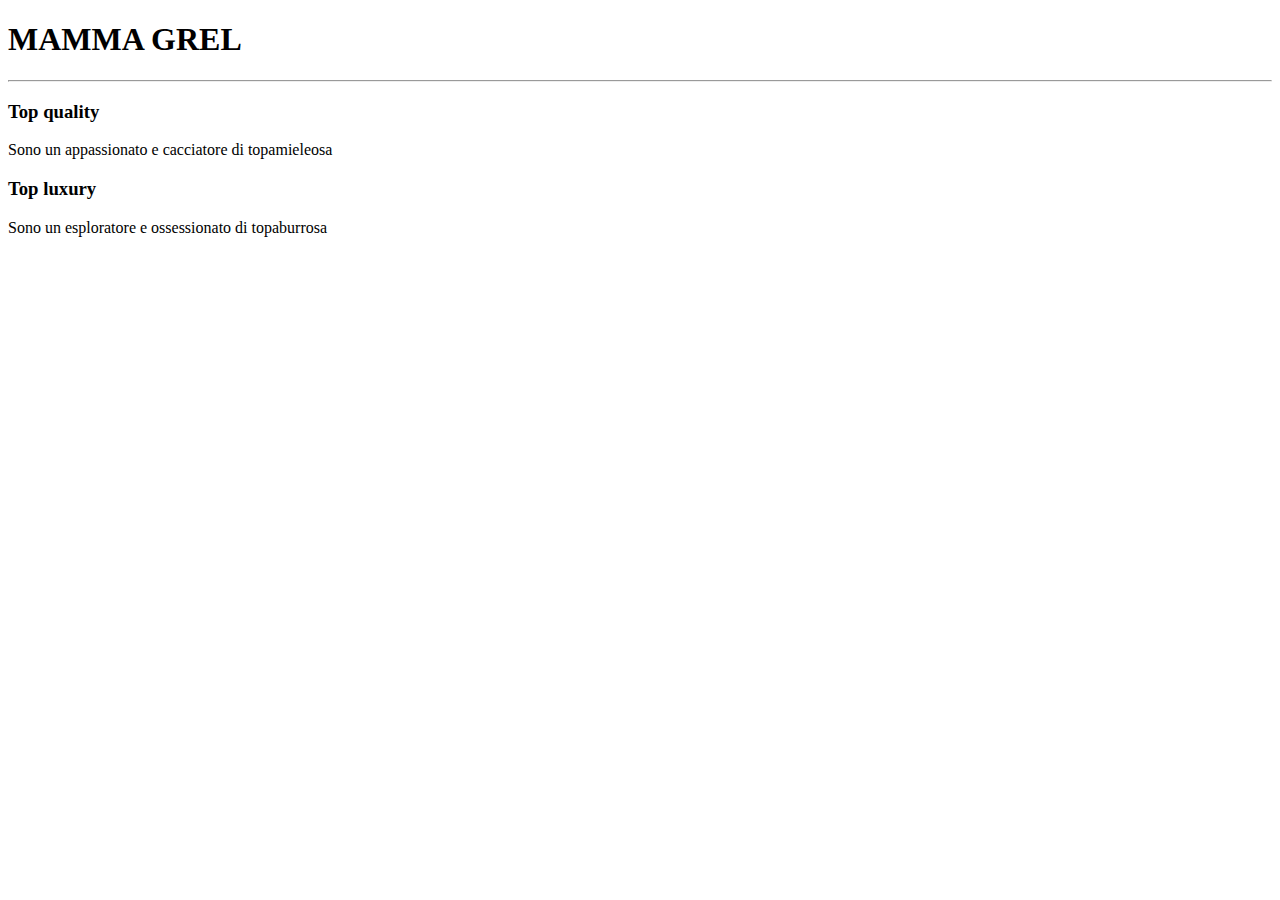
==== topabook.html @ 9e7b1450 "grelmos" ====
<!DOCTYPE html>
<html
  <head>
    <title>TOPABOOK</title>
    <link
       rel="stylesheets"
       href="style2.css" />
   </head>

  <body>
     <section class="image-g"
         <img src="greloms.jpg" />
     </section>
    
    <h1>MAMMA GREL</h1>
    <hr>
    <section>  
         <h3>Top quality</h3>
         <p>Sono un appassionato e cacciatore di topamieleosa</p>
    </section>
  
    <section>  
        <h3>Top luxury</h3>
        <p>Sono un esploratore e ossessionato di topaburrosa</p>
   </section>
   
 
  </body>
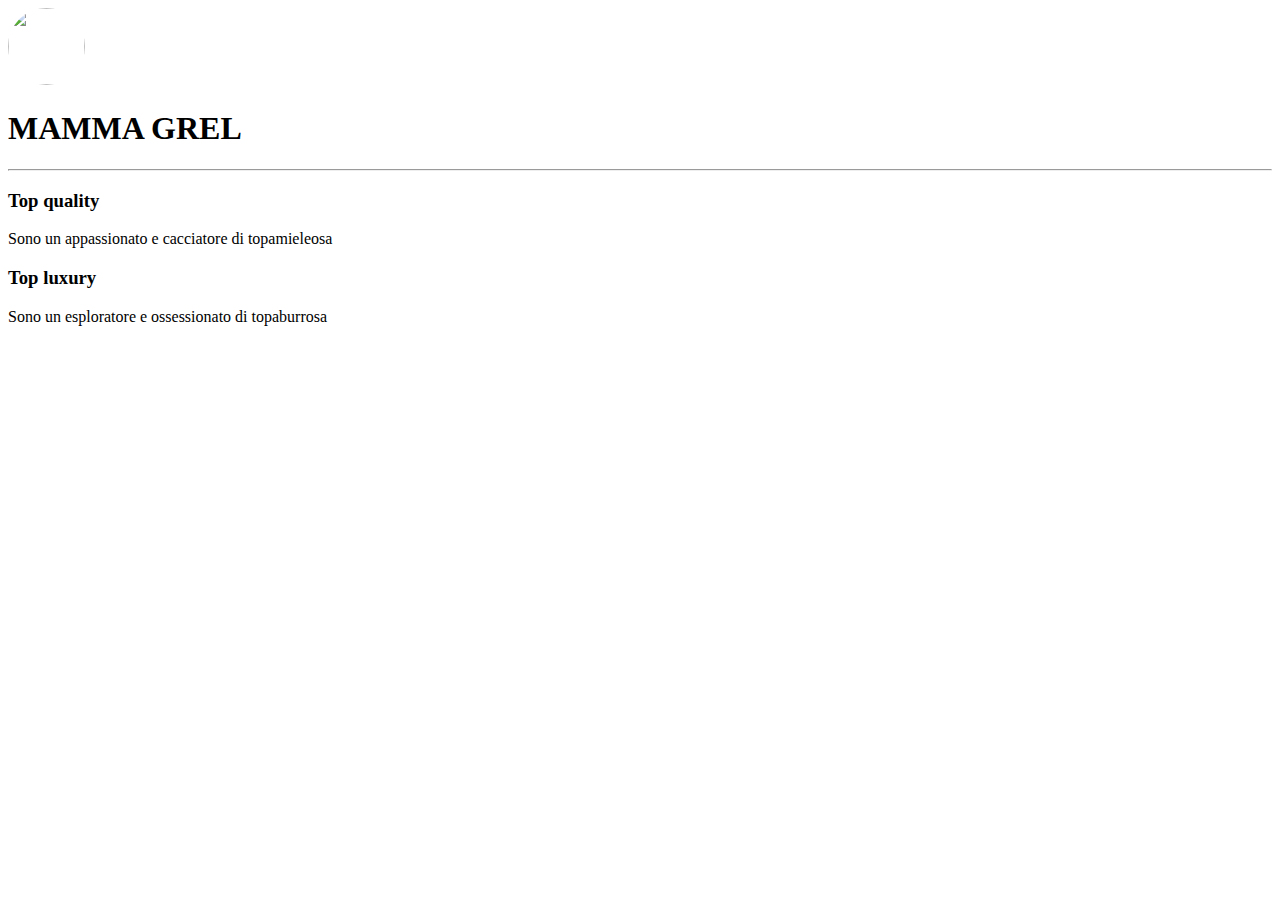
==== commit ba91b7c4: "versione topa" ====
--- a/topabook.html
+++ b/topabook.html
@@ -1,16 +1,16 @@
 <!DOCTYPE html>
-<html
+<html>
   <head>
     <title>TOPABOOK</title>
     <link
-       rel="stylesheets"
+       rel="stylesheet"
        href="style2.css" />
-   </head>
+  </head>
 
   <body>
-     <section class="image-g"
-         <img src="greloms.jpg" />
-     </section>
+    <section class="imagecentro">
+      <img src="images/grelmos.jpg">
+    </section>
     
     <h1>MAMMA GREL</h1>
     <hr>
--- a/style2.css
+++ b/style2.css
@@ -0,0 +1,14 @@
+img {
+    border-radius: 77%;
+    width: 77px;
+    height: 77px;
+}
+
+.image-g {
+    display: flex;
+    justify-content: center;
+}
+
+h1 {
+    
+}